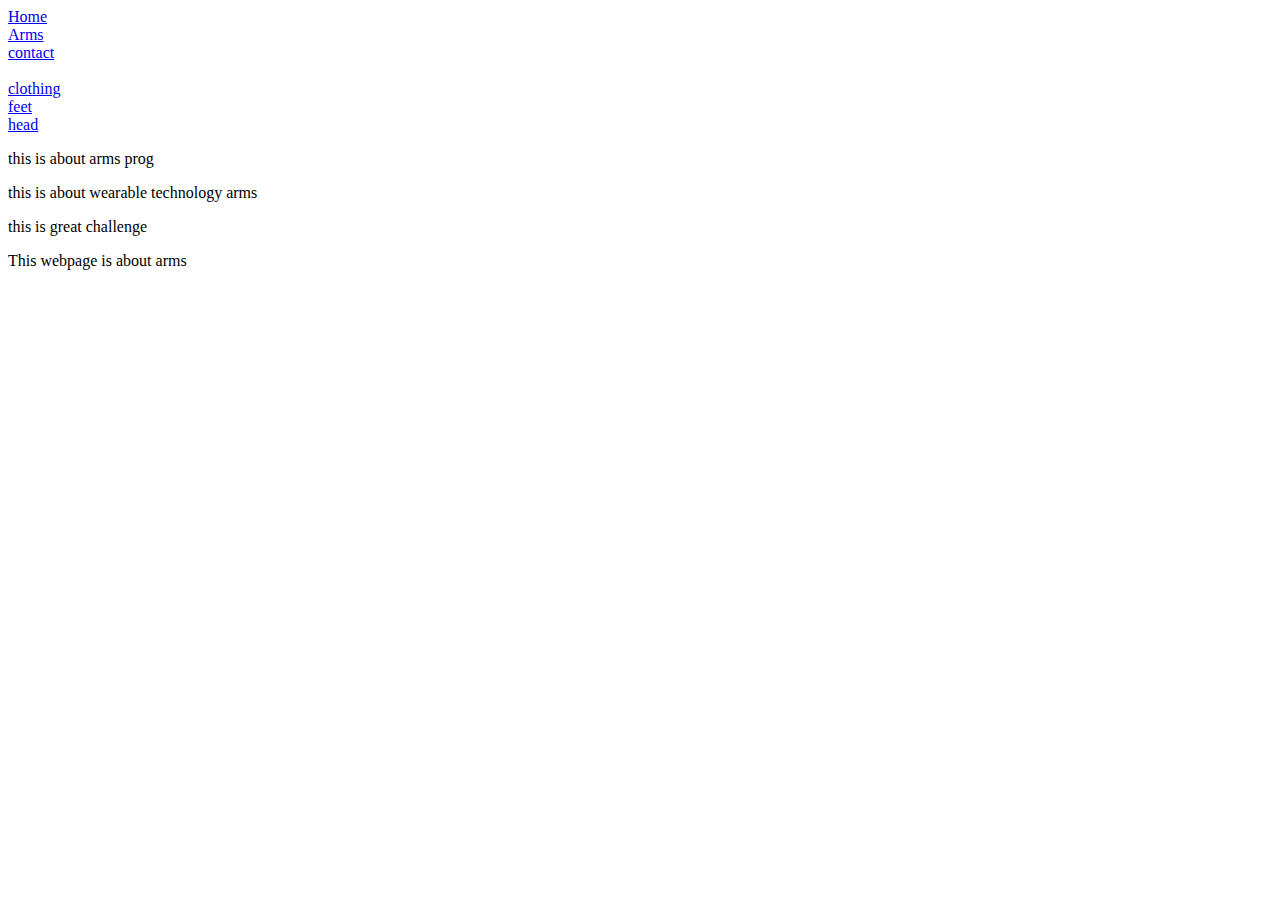
==== arms.html @ 21219a8c "Update arms.html arms" ====
<!doctype html>
<html>
<head>
<meta charset="utf-8">
<title>Untitled Document</title>
<arms></arms>





<li><a href="index.html">Home</li></a>
<li><a href="arms.html">Arms</a></li>
<li><a href="contact.html">contact</a><li></a>
<li><a href="clothes.html">clothing</li></a>
<li><a href="feet.html">feet </li></a>
<li><a href="head.html">head</a></li>

<p> this is about arms prog</p></p>
<p>this is about wearable technology arms </p>  
 <p> this is great challenge </p> 
  <body>
  </html>


  

                                   
  <p> This webpage is about arms <p></p>

  
</body>
</html>
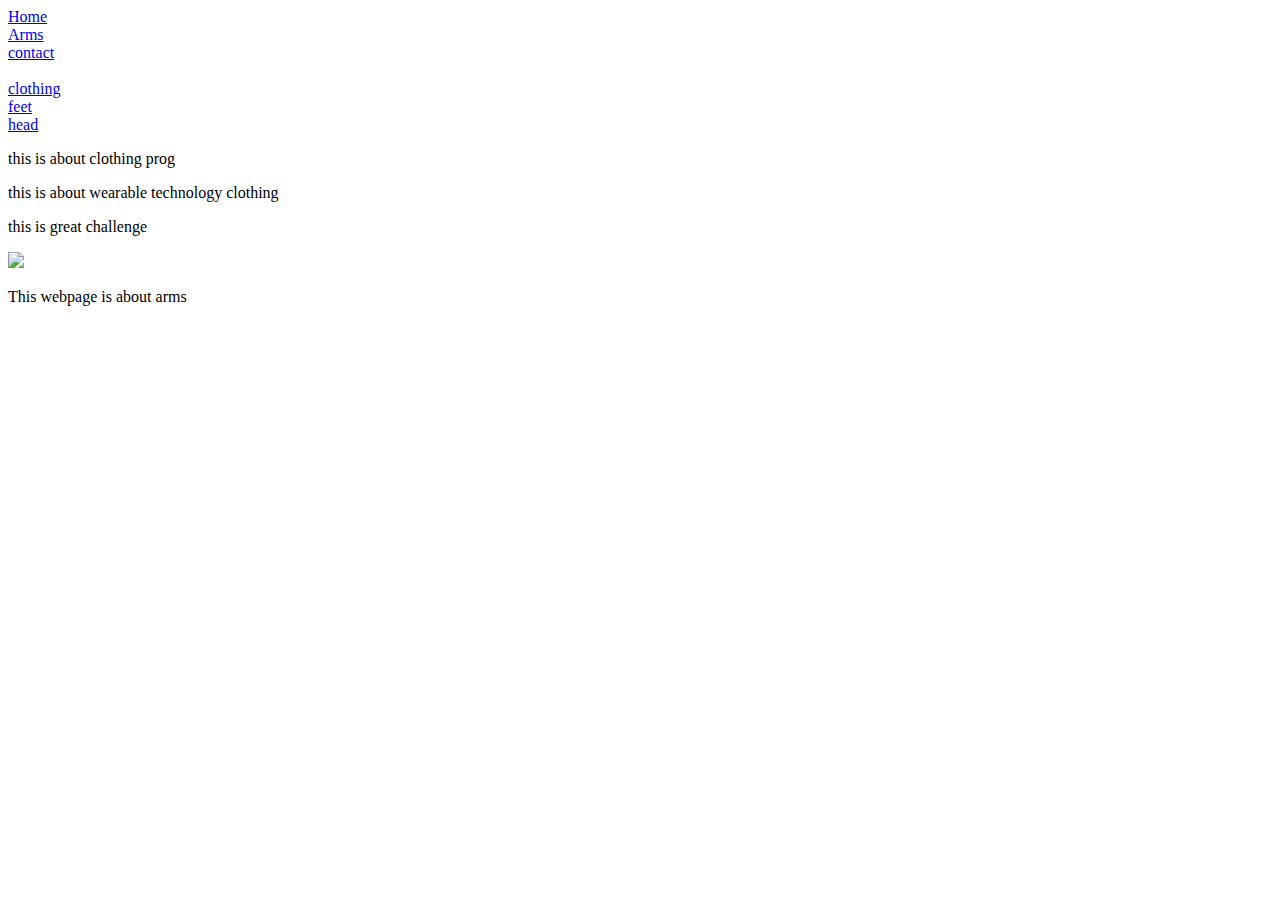
==== commit a2feb315: "Update arms.html" ====
--- a/arms.html
+++ b/arms.html
@@ -1,9 +1,10 @@
 <!doctype html>
 <html>
-<head>
+<clothing>
 <meta charset="utf-8">
 <title>Untitled Document</title>
-<arms></arms>
+ 
+<clothing></clothing>
 
 
 
@@ -16,9 +17,15 @@
 <li><a href="feet.html">feet </li></a>
 <li><a href="head.html">head</a></li>
 
-<p> this is about arms prog</p></p>
-<p>this is about wearable technology arms </p>  
+
+ 
+
+<p> this is about clothing prog</p></p>
+<p>this is about wearable technology clothing </p>  
  <p> this is great challenge </p> 
+
+<img src ="arms.jpg">
+ 
   <body>
   </html>
 
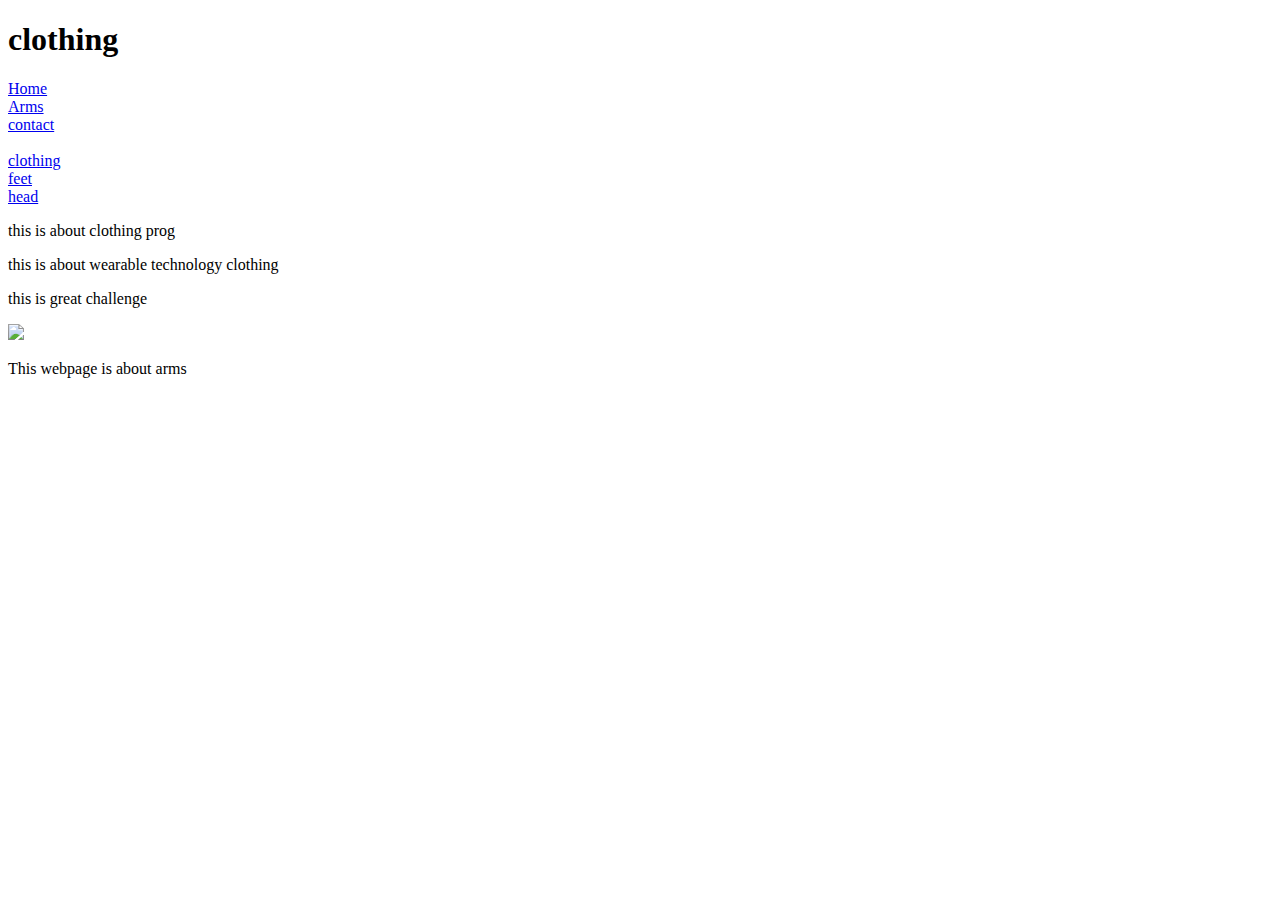
==== commit eb4a2902: "Update arms.html" ====
--- a/arms.html
+++ b/arms.html
@@ -1,12 +1,15 @@
 <!doctype html>
 <html>
-<clothing>
-<meta charset="utf-8">
+
+<head>
+ <meta charset="utf-8">
 <title>Untitled Document</title>
- 
-<clothing></clothing>
+
+ <link rel="stylesheet" href="main.css">
+ </head>
 
 
+<h1> clothing</h1>
 
 
 
--- a/main.css
+++ b/main.css
@@ -0,0 +1,12 @@
+/* Scss Document */
+
+body(
+background*color;#818A99;
+)
+
+hl(
+	text- transfortm:uppercase
+	text-align:center;
+	background-color; red;
+	cplor: white;
+	font-family;arial;}
